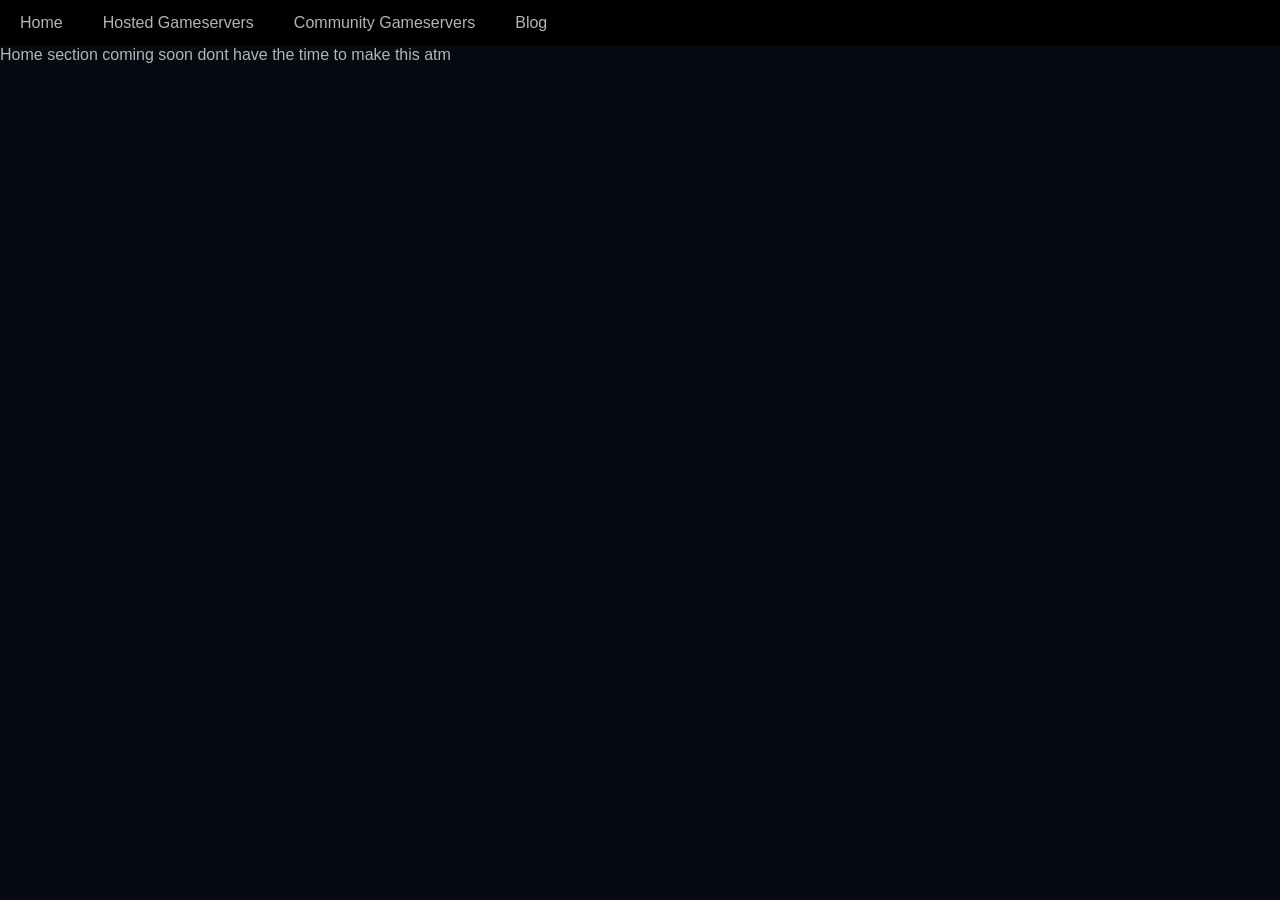
==== Website/index.html @ e1d4d342 "Added all current files for website all images live images html css and javascript html css and java" ====
<!DOCTYPE html>
<html lang="en">
<head>
  <title>philipmilne.co.uk</title>
  <meta charset="UTF-8">
  <meta name="viewport" content="width=device-width, initial-scale=1">
  <style>
    * {
      box-sizing: border-box;
    }
    body {
      font-family: Arial, Helvetica, sans-serif;
      margin: 0;
      color: #b1b5ba;
    }
    /* Style the top navigation bar */
    .navbar {
      overflow: hidden;
      background-color: black;
    }
    /* Style the navigation bar links */
    .navbar a {
      float: left;
      display: block;
      color: #b1b5ba;
      text-align: center;
      padding: 14px 20px;
      text-decoration: none;
    }
    /* Change color on hover */
    .navbar a:hover {
      background-color: #060a10;
      color: #4ee186;
    }
    /* Responsive layout - when the screen is less than 400px wide, make the navigation links stack on top of each other instead of next to each other */
    @media screen and (max-width: 400px) {
      .navbar a {
        float: none;
        width:100%;
      }
    }
    /* Hide all sections by default */
    section {
      display: none;
    }
    /* Show the active section */
    section.active {
      display: block;
    }
  </style>

<style>
  body {
    background-color: #060a10;
  }
  </style>

</head>
<body>
  <div class="navbar">
    <a href="#" onclick="showSection('Home')">Home</a>
    <a href="#" onclick="showSection('Hosted-Gameservers')">Hosted Gameservers</a>
    <a href="#" onclick="showSection('Community-Gameservers')">Community Gameservers</a>
    <a href="#" onclick="showSection('Blog')">Blog</a>
  </div>  
  <section id="Home" class="active">Home section






coming soon dont have the time to make this atm 










  </section>
  <section id="Hosted-Gameservers">Hosted Gameservers section


coming soon massive work in progress


  </section>
  <section id="Community-Gameservers">
    <style>
      * {
        box-sizing: border-box;
      }
      
      body {
        margin: 0;
        font-family: Arial;
      }
      
      .header {
        text-align: center;
        padding: 32px;
      }
      
      .row {
        display: -ms-flexbox; /* IE10 */
        display: flex;
        -ms-flex-wrap: wrap; /* IE10 */
        flex-wrap: wrap;
        padding: 10px;
      }
      
      /* Create four equal columns that sits next to each other */
      .column {
        -ms-flex: 33%; /* IE10 */
        flex: 33%;
        max-width: 33%;
        padding: 10px;
      }
      
      .column img {
        margin-top: 10px;
        vertical-align: middle;
        width: 100%;
      }
      
      /* Responsive layout - makes a two column-layout instead of four columns */
      @media screen and (max-width: 600px) {
        .column {
          -ms-flex: 50%;
          flex: 50%;
          max-width: 50%;
        }
      }
      
      /* Responsive layout - makes the two columns stack on top of each other instead of next to each other */
      @media screen and (max-width: 900px) {
        .column {
          -ms-flex: 100%;
          flex: 100%;
          max-width: 100%;
        }
      }
      </style>
      <body>
      
      <!-- Header -->
      <div class="header">
        <h1>Community Gameservers</h1>
      </div>
      
      <!-- Photo Grid dont need to add resolution as its just 100% and all images will be 600 accross need to add blur effect on hover and need to add a join button -->
      <div class="row"> 
        <div class="column">
          <img src="image" style="width:100%">
          <img src="image" style="width:100%">
          <img src="image" style="width:100%">
          <img src="image" style="width:100%">
          <img src="image" style="width:100%">
          <img src="image" style="width:100%">
          <img src="image" style="width:100%">
        </div>
        <div class="column">
          <img src="image" style="width:100%">
          <img src="image" style="width:100%">
          <img src="image" style="width:100%">
          <img src="image" style="width:100%">
          <img src="image" style="width:100%">
          <img src="image" style="width:100%">
        </div>  
        <div class="column">
          <img src="image" style="width:100%">
          <img src="image" style="width:100%">
          <img src="image" style="width:100%">
          <img src="image" style="width:100%">
          <img src="image" style="width:100%">
          <img src="image" style="width:100%">
          <img src="image" style="width:100%">
        </div>   
      </body>
      </html>
  <script>
  img:hover {
      -webkit-filter: blur(4px); /* Chrome, Safari, Opera */
      filter: blur(4px);
  }
  </script>
  </section>
  

  
  <section id="Blog">
    <head>
    <meta name="viewport" content="width=device-width, initial-scale=1">
    <style>
    * {
      box-sizing: border-box;
    }

    /* Right column */
    .rightcolumn {
      float: left;
      width: 25%;
      padding-left: 20px;
    }
    
    /* Add a card effect for articles */
    .card {
       background-color: #060a10;
       padding: 20px;
       margin-top: 20px;
    }
    
    /* Clear floats after the columns */
    .row:after {
      content: "";
      display: table;
      clear: both;
    }
    
    </style>
    </head>
    <body>
    
    <div class="header">
      <h2>random stuff and guides</h2>
    </div>
    
    <div class="row">
      <div class="leftcolumn">
        <div class="card">
          <h2>whats the post going to be about</h2>
          <h5>description and date</h5>
          <p>could even fit some screenshots in here somewhere</p>
          <p>coming soon coming soon coming soon coming soon coming soon coming soon coming soon coming soon coming soon coming soon coming soon coming soon coming soon coming soon coming soon coming soon coming soon coming soon coming soon coming soon coming soon coming soon coming soon coming soon coming soon coming soon coming soon</p>
        </div>
      </div>
    </div>
    </body>
    </html>   
  </section>
  <script>
    function showSection(id) {
      // Hide all sections
      var sections = document.querySelectorAll('section');
      sections.forEach(function(section) {
        section.classList.remove('active');
      });
      // Show the selected section
      var section = document.getElementById(id);
      if (section) {
        section.classList.add('active');
      }
      // Set the active button
      var buttons = document.querySelectorAll('.navbar a');
      buttons.forEach(function(button) {
        if (button.getAttribute('onclick').includes(id)) {
          button.classList.add('active');
        } else {
          button.classList.remove('active');
        }
      });
    }
  </script>
</body>
</html>
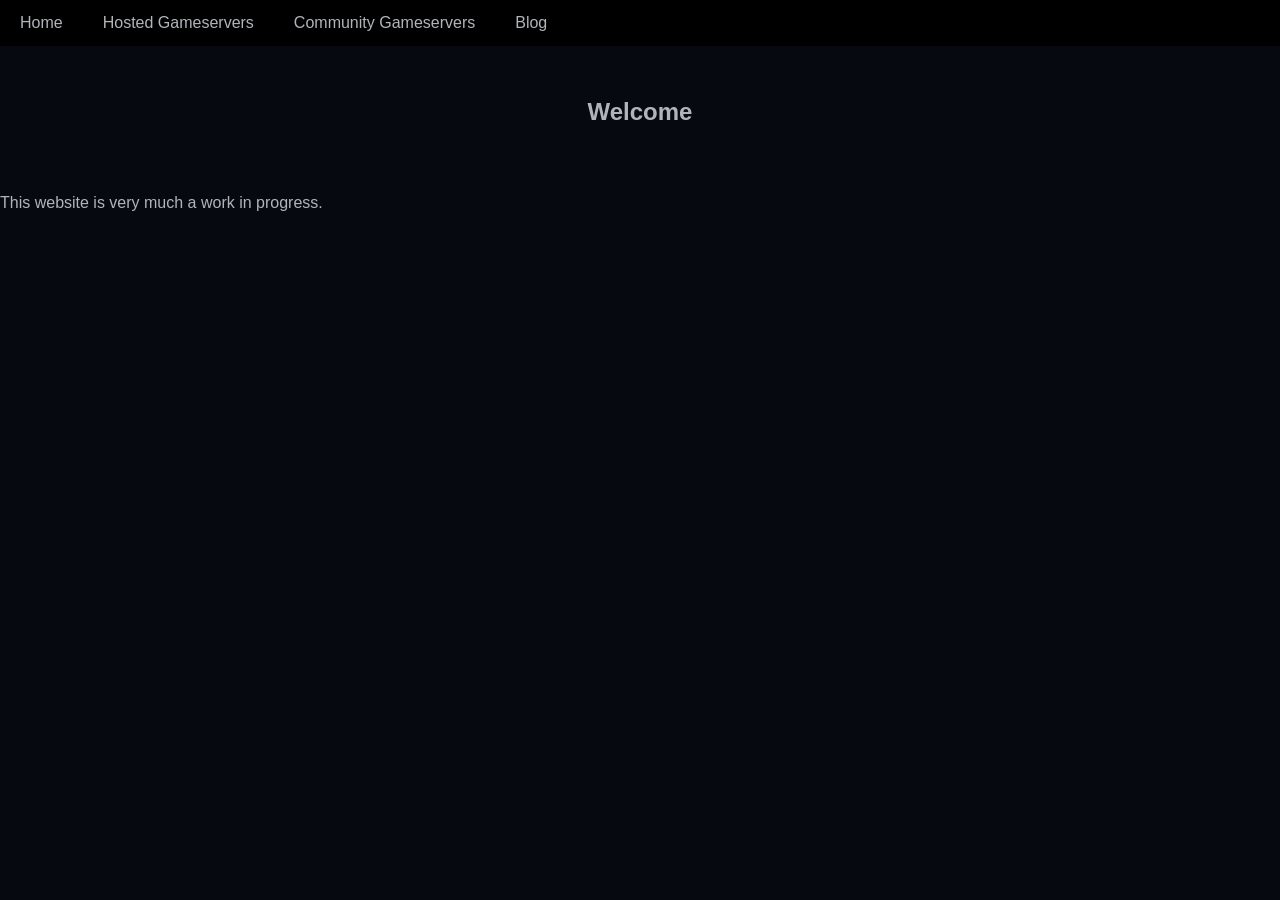
==== commit eb791da8: "updated version" ====
--- a/Website/index.html
+++ b/Website/index.html
@@ -63,29 +63,43 @@
     <a href="#" onclick="showSection('Community-Gameservers')">Community Gameservers</a>
     <a href="#" onclick="showSection('Blog')">Blog</a>
   </div>  
-  <section id="Home" class="active">Home section
-
-
-
-
-
-
-coming soon dont have the time to make this atm 
-
-
-
-
-
-
-
-
-
-
-  </section>
-  <section id="Hosted-Gameservers">Hosted Gameservers section
-
-
-coming soon massive work in progress
+  <section id="Home" class="active">
+
+
+  <div class="header">
+   <h2>Welcome</h2>
+  </div>
+   
+  
+
+
+  
+<div>
+
+  <style>
+
+
+
+  </style>
+
+
+<p>This website is very much a work in progress.</p> 
+
+
+</div>
+
+
+
+
+
+
+  </section>
+  <section id="Hosted-Gameservers">
+
+
+    <div class="header">
+      <h2>Hosted Gameservers</h2>
+     </div>
 
 
   </section>
@@ -113,7 +127,7 @@
         padding: 10px;
       }
       
-      /* Create four equal columns that sits next to each other */
+      /* Create three equal columns that sits next to each other */
       .column {
         -ms-flex: 33%; /* IE10 */
         flex: 33%;
@@ -155,43 +169,24 @@
       <!-- Photo Grid dont need to add resolution as its just 100% and all images will be 600 accross need to add blur effect on hover and need to add a join button -->
       <div class="row"> 
         <div class="column">
-          <img src="image" style="width:100%">
-          <img src="image" style="width:100%">
-          <img src="image" style="width:100%">
-          <img src="image" style="width:100%">
-          <img src="image" style="width:100%">
-          <img src="image" style="width:100%">
-          <img src="image" style="width:100%">
+          <video id="l4d2.webm" style="width:50%" loop autoplay src="/home/philip/Desktop/Website/assets/live-images/l4d2.webm">  </video>
+          <img id="arksurvivalevolved" src="/home/philip/Desktop/Website/assets/images/arksurvivalevolved.png" style="width:50%">
+          <img id="arksurvivalevolved" src="/home/philip/Desktop/Website/assets/images/arksurvivalevolved.png" style="width:50%">
         </div>
         <div class="column">
-          <img src="image" style="width:100%">
-          <img src="image" style="width:100%">
-          <img src="image" style="width:100%">
-          <img src="image" style="width:100%">
-          <img src="image" style="width:100%">
-          <img src="image" style="width:100%">
+          <img id="arksurvivalevolved" src="/home/philip/Desktop/Website/assets/images/arksurvivalevolved.png" style="width:50%">
+          <img id="arksurvivalevolved" src="/home/philip/Desktop/Website/assets/images/arksurvivalevolved.png" style="width:50%">
+          <img id="arksurvivalevolved" src="/home/philip/Desktop/Website/assets/images/arksurvivalevolved.png" style="width:50%">
         </div>  
         <div class="column">
-          <img src="image" style="width:100%">
-          <img src="image" style="width:100%">
-          <img src="image" style="width:100%">
-          <img src="image" style="width:100%">
-          <img src="image" style="width:100%">
-          <img src="image" style="width:100%">
-          <img src="image" style="width:100%">
+          <img id="arksurvivalevolved" src="/home/philip/Desktop/Website/assets/images/arksurvivalevolved.png" style="width:50%">
+          <img id="arksurvivalevolved" src="/home/philip/Desktop/Website/assets/images/arksurvivalevolved.png" style="width:50%">
+          <img id="arksurvivalevolved" src="/home/philip/Desktop/Website/assets/images/arksurvivalevolved.png" style="width:50%">
         </div>   
       </body>
       </html>
-  <script>
-  img:hover {
-      -webkit-filter: blur(4px); /* Chrome, Safari, Opera */
-      filter: blur(4px);
-  }
-  </script>
-  </section>
-  
-
-  
+  </section>
+    
   <section id="Blog">
     <head>
     <meta name="viewport" content="width=device-width, initial-scale=1">
